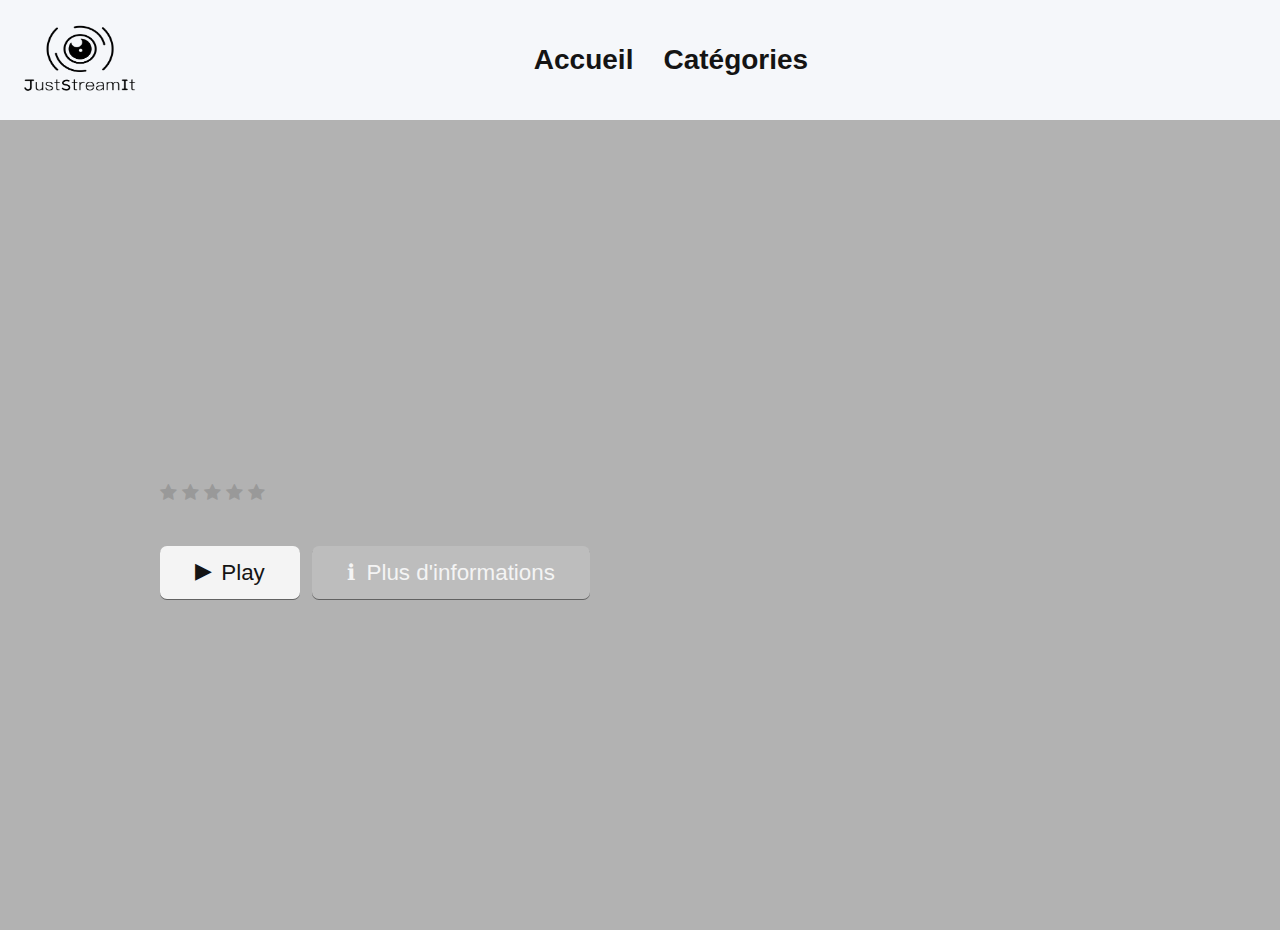
==== OCMovies-FRONT/index.html @ 3364ac33 "first commit, app ready with API, Front end part in another folder, first section 'best movie' done " ====
<!DOCTYPE html>
<html lang="en">
  <head>
    <meta charset="UTF-8" />
    <link rel="icon" type="image/svg+xml" href="images/logo.png" />
    <link type="text/css" rel="stylesheet" href="style.css" />
    <link
      rel="stylesheet"
      href="https://cdnjs.cloudflare.com/ajax/libs/font-awesome/4.7.0/css/font-awesome.min.css"
    />
    <meta name="viewport" content="width=device-width, initial-scale=1.0" />
    <title>JustStreamIt</title>
  </head>
  <body>
    <div id="app">
      <header class="header">
        <div class="left-div">
          <a href="#">
            <img src="./images/logo.png" alt="herobanner image" />
          </a>
        </div>
        <div class="right-div">
          <a href="#" class="nav-link">Accueil</a>
          <a href="#" class="nav-link">Catégories</a>
        </div>
      </header>
      <section class="showcase">
        <div class="showcase-content">
          <h1 class="bestmovie-title"></h1>
          <div>
            <div class="rating">
              <span class="fa fa-star"></span>
              <span class="fa fa-star"></span>
              <span class="fa fa-star"></span>
              <span class="fa fa-star"></span>
              <span class="fa fa-star"></span>
            </div>
            <div class="bestmovie-year"></div>
          </div>
          <p class="bestmovie-resume"></p>
          <div>
            <a href="#" class="play-btn"
              ><span class="play-icon">▶ </span>Play</a
            >
            <a href="#" class="more-btn"
              ><span class="more-icon">ℹ </span>Plus d'informations</a
            >
          </div>
        </div>
      </section>
    </div>
    <script type="module" src="Javascript/main.js"></script>
    <script type="module" src="Javascript/fetchData.js"></script>
    <script type="module" src="Javascript/utils/utils.js"></script>
  </body>
</html>
---- OCMovies-FRONT/style.css ----
:root {
  --primary-color: #e50914;
  --dark-color: #141414;
  --light-color: #f4f4f4;
}

* {
  box-sizing: border-box;
  margin: 0;
  padding: 0;
}

body {
  font-family: "Arial", sans-serif;
  -webkit-font-smoothing: antialiased;
  color: #999;
}

ul {
  list-style: none;
}

h1,
h2,
h3,
h4 {
  color: #fff;
}

a {
  color: #fff;
  text-decoration: none;
}

p {
  margin: 0.5rem 0;
}

img {
  width: 100%;
}

.header {
  padding: 20px 20px;
  height: 120px;
  width: 100%;
  background-color: #f5f7fa;
}

.left-div {
  width: 5%;
  height: 100%;
  display: inline-block;
}

.right-div {
  display: flex;
  flex-direction: row;
  justify-content: center;
  align-items: center;
  width: 95%;
  height: 100%;
  float: right;
}

.header img {
  height: 100%;
  width: 120px;
}

.nav-link {
  color: var(--dark-color);
  margin: 15px;
  font-weight: bolder;
  font-size: 28px;
}

.showcase {
  display: flex;
  width: 100%;
  height: 90vh;
  position: relative;
}

.play-icon {
  position: relative;
  top: -2px;
  margin-right: 3px;
}

.more-icon {
  margin-right: 5px;
}

.rating {
  display: inline-block;
  font-size: 18px;
  margin-bottom: 10px;
}

.checked {
  color: var(--primary-color);
}

.bestmovie-year {
  padding: 0 0 0 20px;
  display: inline-block;
  font-size: 20px;
  color: rgba(255, 255, 255, 0.9);
}

.showcase::after {
  content: "";
  position: absolute;
  top: 0;
  left: 0;
  width: 100%;
  height: 100%;
  z-index: 1;
  background: rgba(0, 0, 0, 0.3);
}

.showcase-content {
  position: relative;
  z-index: 2;
  width: 75%;
  margin: auto;
  display: flex;
  flex-direction: column;
  justify-content: center;
  align-items: flex-start;
  text-align: center;
}

.showcase-content h1 {
  font-weight: 700;
  font-size: 3rem;
  line-height: 1.1;
  margin: 0 0 2rem;
}

.showcase-content p {
  max-width: 50%;
  color: #fff;
  font-weight: 400;
  font-size: 1.4rem;
  line-height: 1.25;
  margin: 0 0 2rem;
  text-align: left;
}

/* Container */
.container {
  max-width: 70%;
  margin: auto;
  overflow: hidden;
  padding: 0 2rem;
}

/* Text Styles */
.text-xl {
  font-size: 2rem;
}

.text-lg {
  font-size: 1.8rem;
  margin-bottom: 1rem;
}

.text-md {
  margin-bottom: 1.5rem;
  font-size: 1.2rem;
}

.text-center {
  text-align: center;
}

.text-dark {
  color: #999;
}

/* Buttons */
.play-btn {
  display: inline-block;
  background: var(--light-color);
  color: var(--dark-color);
  font-size: 1.4rem;
  text-align: center;
  border: none;
  cursor: pointer;
  margin-right: 0.5rem;
  transition: opacity 0.2s ease-in;
  outline: none;
  box-shadow: 0 1px 0 rgba(0, 0, 0, 0.45);
  display: inline-block;
  font-weight: 400;
  padding: 13px 35px;
  border-radius: 7px;
}

.more-btn {
  display: inline-block;
  background: rgba(255, 255, 255, 0.15);
  color: var(--light-color);
  font-size: 1.4rem;
  text-align: center;
  border: none;
  cursor: pointer;
  margin-right: 0.5rem;
  transition: opacity 0.2s ease-in;
  outline: none;
  box-shadow: 0 1px 0 rgba(0, 0, 0, 0.45);
  display: inline-block;
  font-weight: 400;
  padding: 13px 35px;
  border-radius: 7px;
}

.more-btn:hover {
  background: rgba(255, 255, 255, 0.3);
}

.btn:hover {
  opacity: 0.9;
}

.btn-rounded {
  border-radius: 5px;
}

.btn-xl {
  font-size: 2rem;
  padding: 1.5rem 2.1rem;
  text-transform: uppercase;
}

.btn-lg {
  font-size: 1rem;
  padding: 0.8rem 1.3rem;
  text-transform: uppercase;
}

.btn-icon {
  margin-left: 1rem;
}

@media (max-width: 960px) {
  .showcase {
    height: 70vh;
  }

  .hide-sm {
    display: none;
  }

  .showcase-content h1 {
    font-size: 3.7rem;
    line-height: 1;
  }

  .showcase-content p {
    font-size: 1.5rem;
  }

  .btn-xl {
    font-size: 1.5rem;
    padding: 1.4rem 2rem;
    text-transform: uppercase;
  }

  .text-xl {
    font-size: 1.5rem;
  }

  .text-lg {
    font-size: 1.3rem;
    margin-bottom: 1rem;
  }

  .text-md {
    margin-bottom: 1rem;
    font-size: 1.2rem;
  }
}

@media (max-width: 700px) {
  .showcase::after {
    background: rgba(0, 0, 0, 0.6);
    box-shadow: inset 80px 80px 150px #000000, inset -80px -80px 150px #000000;
  }

  .showcase-content h1 {
    font-size: 2.5rem;
    line-height: 1;
  }

  .showcase-content p {
    font-size: 1rem;
  }

  .btn-xl {
    font-size: 1rem;
    padding: 1.2rem 1.6rem;
    text-transform: uppercase;
  }
}

@media (max-height: 600px) {
  .showcase-content {
    margin-top: 3rem;
  }
}
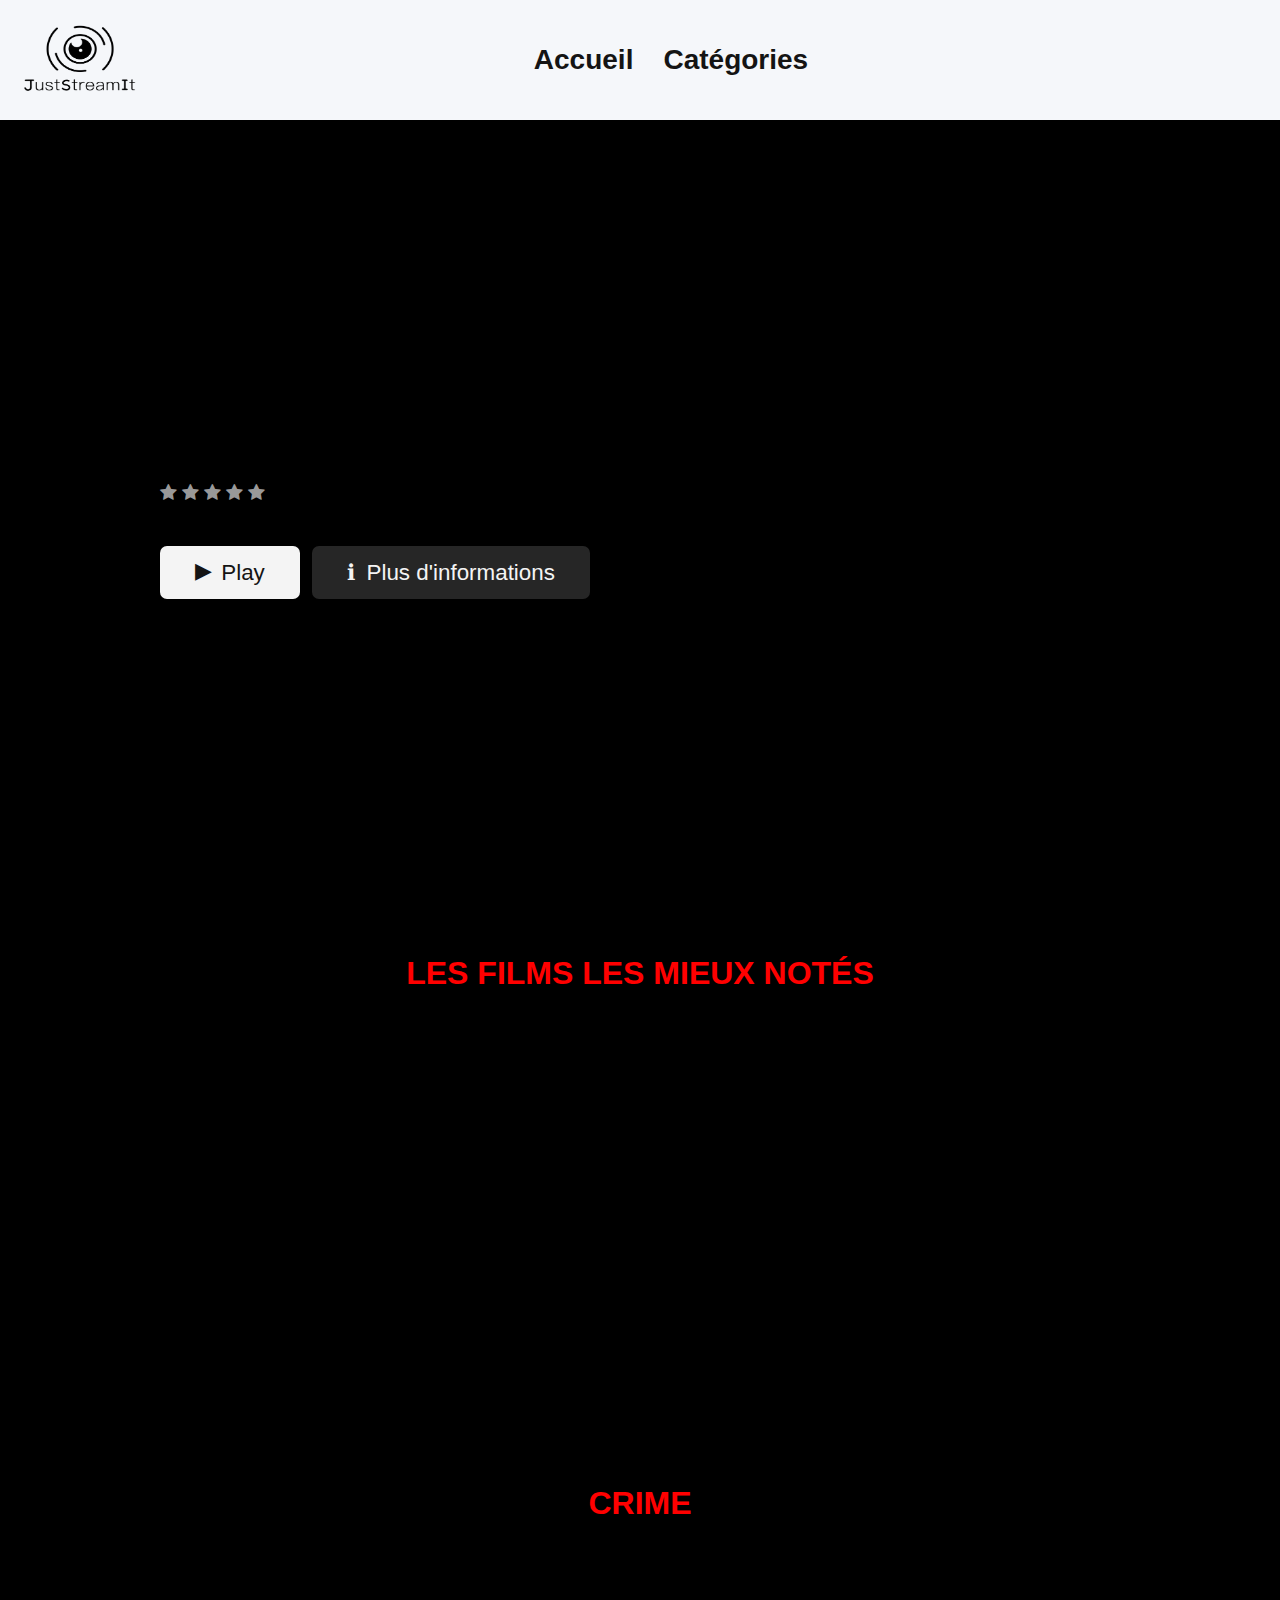
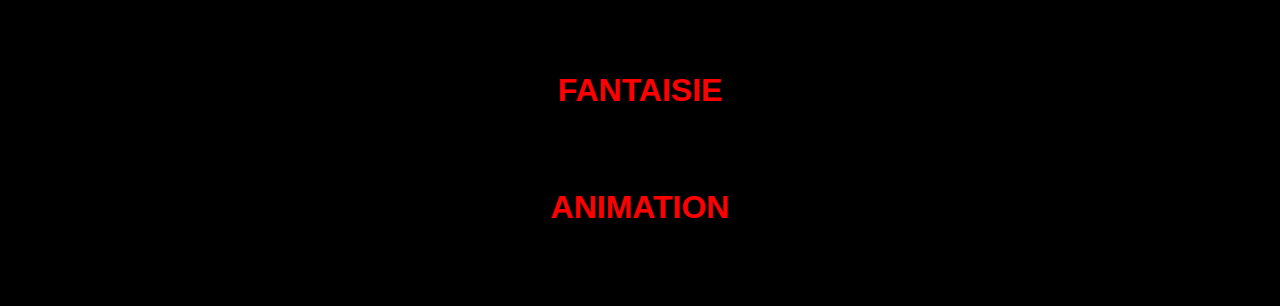
==== commit 6db41b30: "Added all caroussels or best rated movies & 3 categorries" ====
--- a/OCMovies-FRONT/index.html
+++ b/OCMovies-FRONT/index.html
@@ -21,7 +21,7 @@
         </div>
         <div class="right-div">
           <a href="#" class="nav-link">Accueil</a>
-          <a href="#" class="nav-link">Catégories</a>
+          <a href="#section1" class="nav-link">Catégories</a>
         </div>
       </header>
       <section class="showcase">
@@ -48,9 +48,67 @@
           </div>
         </div>
       </section>
+      <section class="best-rated">
+        <h1>Les films les mieux notés</h1>
+        <div class="centered-div">
+          <div class="wrapper">
+            <section id="section1">
+              <a href="#section2" id="previous" class="arrow__btn">‹</a>
+              <a href="#section2" id="next" class="arrow__btn">›</a>
+            </section>
+            <section id="section2">
+              <a href="#section1" id="previous" class="arrow__btn">‹</a>
+            </section>
+          </div>
+        </div>
+      </section>
+      <section class="best-crime">
+        <h1>CRIME</h1>
+        <div class="centered-div">
+          <div class="wrapper">
+            <section id="section3">
+              <a href="#section3" id="previous" class="arrow__btn">‹</a>
+              <a href="#section4" id="next" class="arrow__btn">›</a>
+            </section>
+            <section id="section4">
+              <a href="#section3" id="previous" class="arrow__btn">‹</a>
+            </section>
+          </div>
+        </div>
+      </section>
+      <section class="best-fantasy">
+        <h1>FANTAISIE</h1>
+        <div class="centered-div">
+          <div class="wrapper">
+            <section id="section5">
+              <a href="#section5" id="previous" class="arrow__btn">‹</a>
+              <a href="#section6" id="next" class="arrow__btn">›</a>
+            </section>
+            <section id="section6">
+              <a href="#section5" id="previous" class="arrow__btn">‹</a>
+            </section>
+          </div>
+        </div>
+      </section>
+      <section class="best-animation">
+        <h1>ANIMATION</h1>
+        <div class="centered-div">
+          <div class="wrapper">
+            <section id="section7">
+              <a href="#section7" id="previous" class="arrow__btn">‹</a>
+              <a href="#section8" id="next" class="arrow__btn">›</a>
+            </section>
+            <section id="section8">
+              <a href="#section7" id="previous" class="arrow__btn">‹</a>
+            </section>
+          </div>
+        </div>
+      </section>
     </div>
     <script type="module" src="Javascript/main.js"></script>
     <script type="module" src="Javascript/fetchData.js"></script>
     <script type="module" src="Javascript/utils/utils.js"></script>
+    <script type="module" src="Javascript/addContentToCarousel.js"></script>
+    <script type="module" src="Javascript/addBestMoviesInformations.js"></script>
   </body>
 </html>
--- a/OCMovies-FRONT/style.css
+++ b/OCMovies-FRONT/style.css
@@ -14,6 +14,7 @@
   font-family: "Arial", sans-serif;
   -webkit-font-smoothing: antialiased;
   color: #999;
+  background-color: var(--dark-color);
 }
 
 ul {
@@ -24,7 +25,7 @@
 h2,
 h3,
 h4 {
-  color: #fff;
+  color: var(--light-color);
 }
 
 a {
@@ -109,6 +110,10 @@
   color: rgba(255, 255, 255, 0.9);
 }
 
+.bestmovie-title {
+  color: var(--light-color);
+}
+
 .showcase::after {
   content: "";
   position: absolute;
@@ -311,3 +316,122 @@
     margin-top: 3rem;
   }
 }
+
+.best-rated {
+  padding-top: 25px;
+  width: 100%;
+  height: 45vh;
+}
+
+.best-rated h1 {
+  text-align: center;
+  text-transform: uppercase;
+}
+html {
+  scroll-behavior: smooth;
+}
+body {
+  margin: 0;
+  background-color: #000;
+}
+h1 {
+  font-family: Arial;
+  color: red;
+  text-align: center;
+}
+
+.centered-div {
+  display: flex;
+  justify-content: center;
+}
+.wrapper {
+  display: grid;
+  grid-template-columns: repeat(3, 100%);
+  overflow: hidden;
+  scroll-behavior: smooth;
+}
+.wrapper section {
+  width: 100%;
+  position: relative;
+  display: grid;
+  grid-template-columns: repeat(4, auto);
+  margin: 40px 0;
+}
+.wrapper section .item {
+  padding: 0 2px;
+  transition: 250ms all;
+  max-width: 300px;
+}
+.wrapper section .item:hover {
+  cursor: pointer;
+  margin: 0 15px;
+  transform: scale(1.2);
+}
+.wrapper section a {
+  position: absolute;
+  color: #fff;
+  text-decoration: none;
+  font-size: 6em;
+  background: #000;
+  width: 80px;
+  padding: 20px;
+  text-align: center;
+  z-index: 1;
+}
+.wrapper section a:nth-of-type(1) {
+  top: 0;
+  bottom: 0;
+  left: 0;
+  background: linear-gradient(
+    -90deg,
+    rgba(0, 0, 0, 0) 0%,
+    rgba(0, 0, 0, 1) 100%
+  );
+}
+.wrapper section a:nth-of-type(2) {
+  top: 0;
+  bottom: 0;
+  right: 0;
+  background: linear-gradient(
+    90deg,
+    rgba(0, 0, 0, 0) 0%,
+    rgba(0, 0, 0, 1) 100%
+  );
+}
+
+.best-crime {
+  position: relative;
+  top: 150px;
+}
+
+.best-fantasy {
+  position: relative;
+  top: 220px;
+}
+
+.best-animation {
+  position: relative;
+  top: 220px;
+}
+
+@media only screen and (max-width: 600px) {
+  a.arrow__btn {
+    font-size: 25px !important;
+  }
+
+  .best-crime {
+    top: 30px;
+  }
+
+  .best-fantasy {
+    top: 30px;
+  }
+
+  .best-animation {
+    top: 30px;
+  }
+
+  .best-rated {
+    margin-bottom: 0px;
+  }
+}
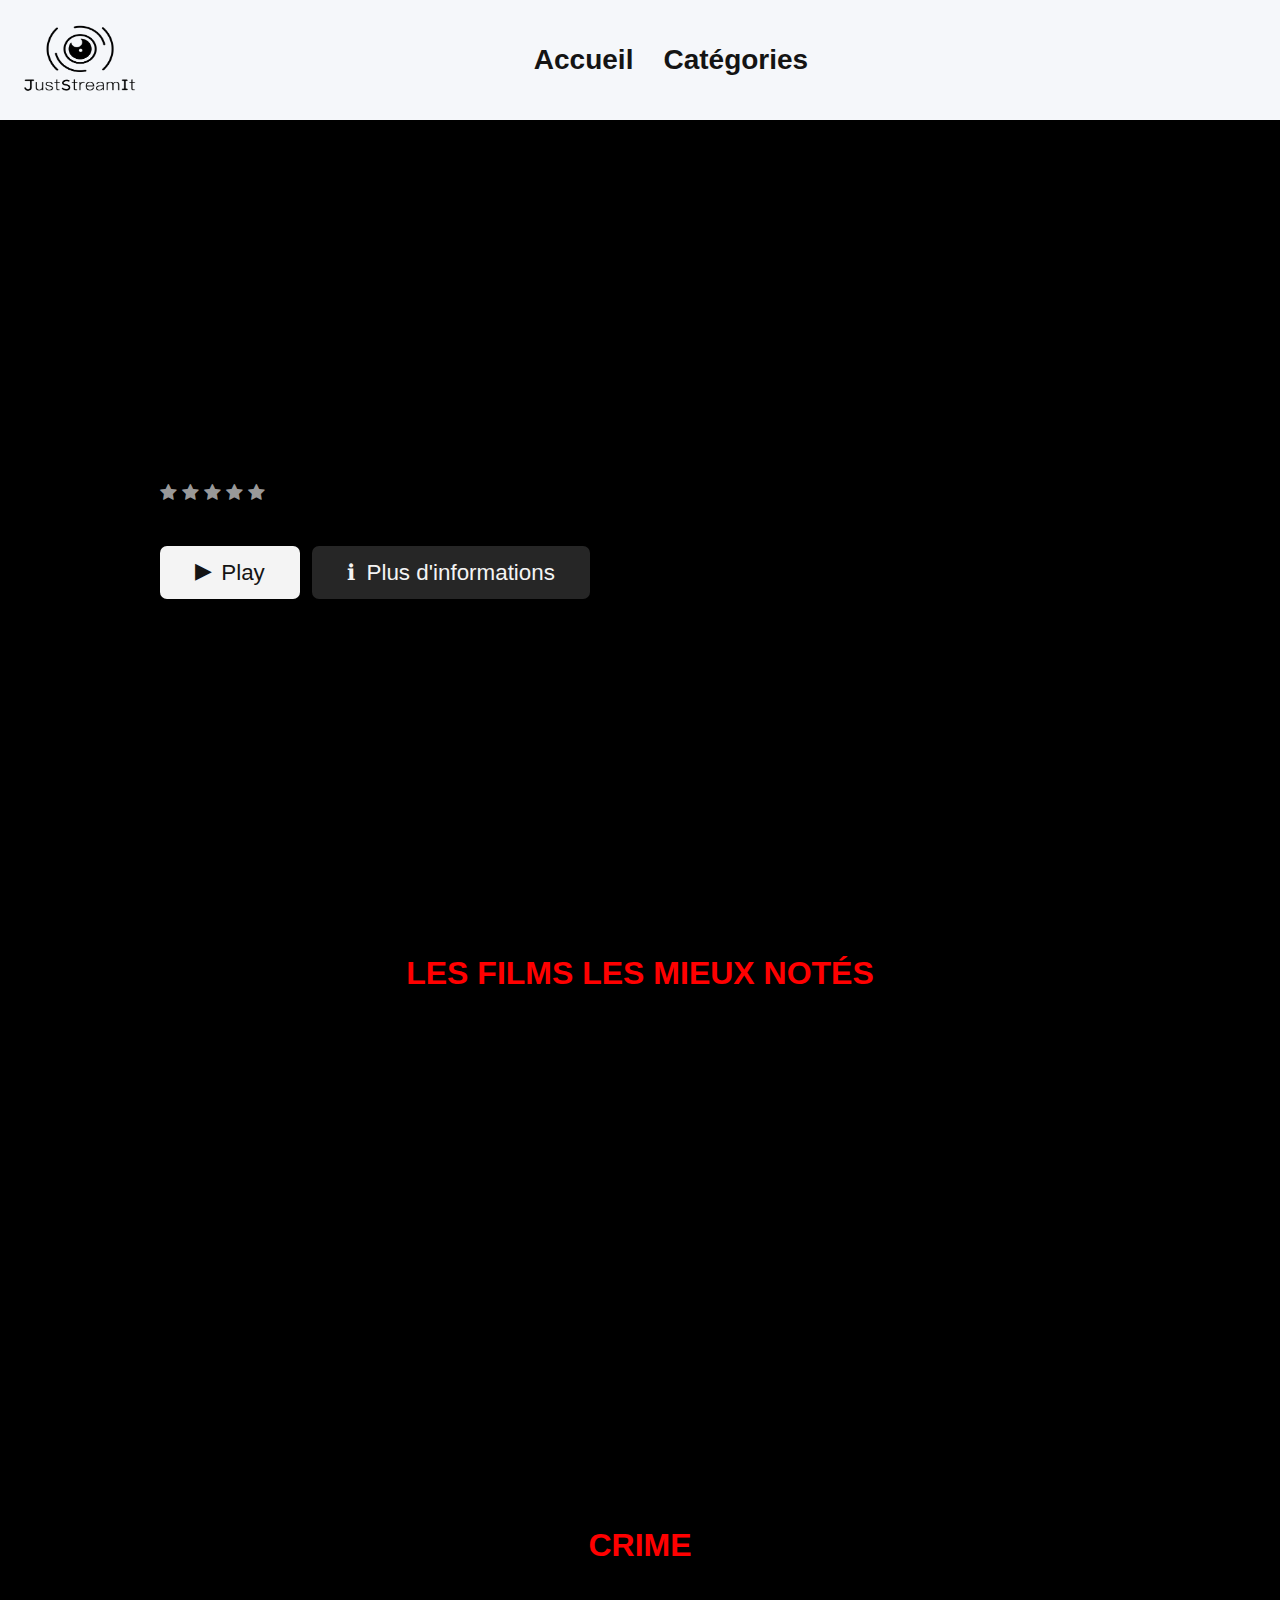
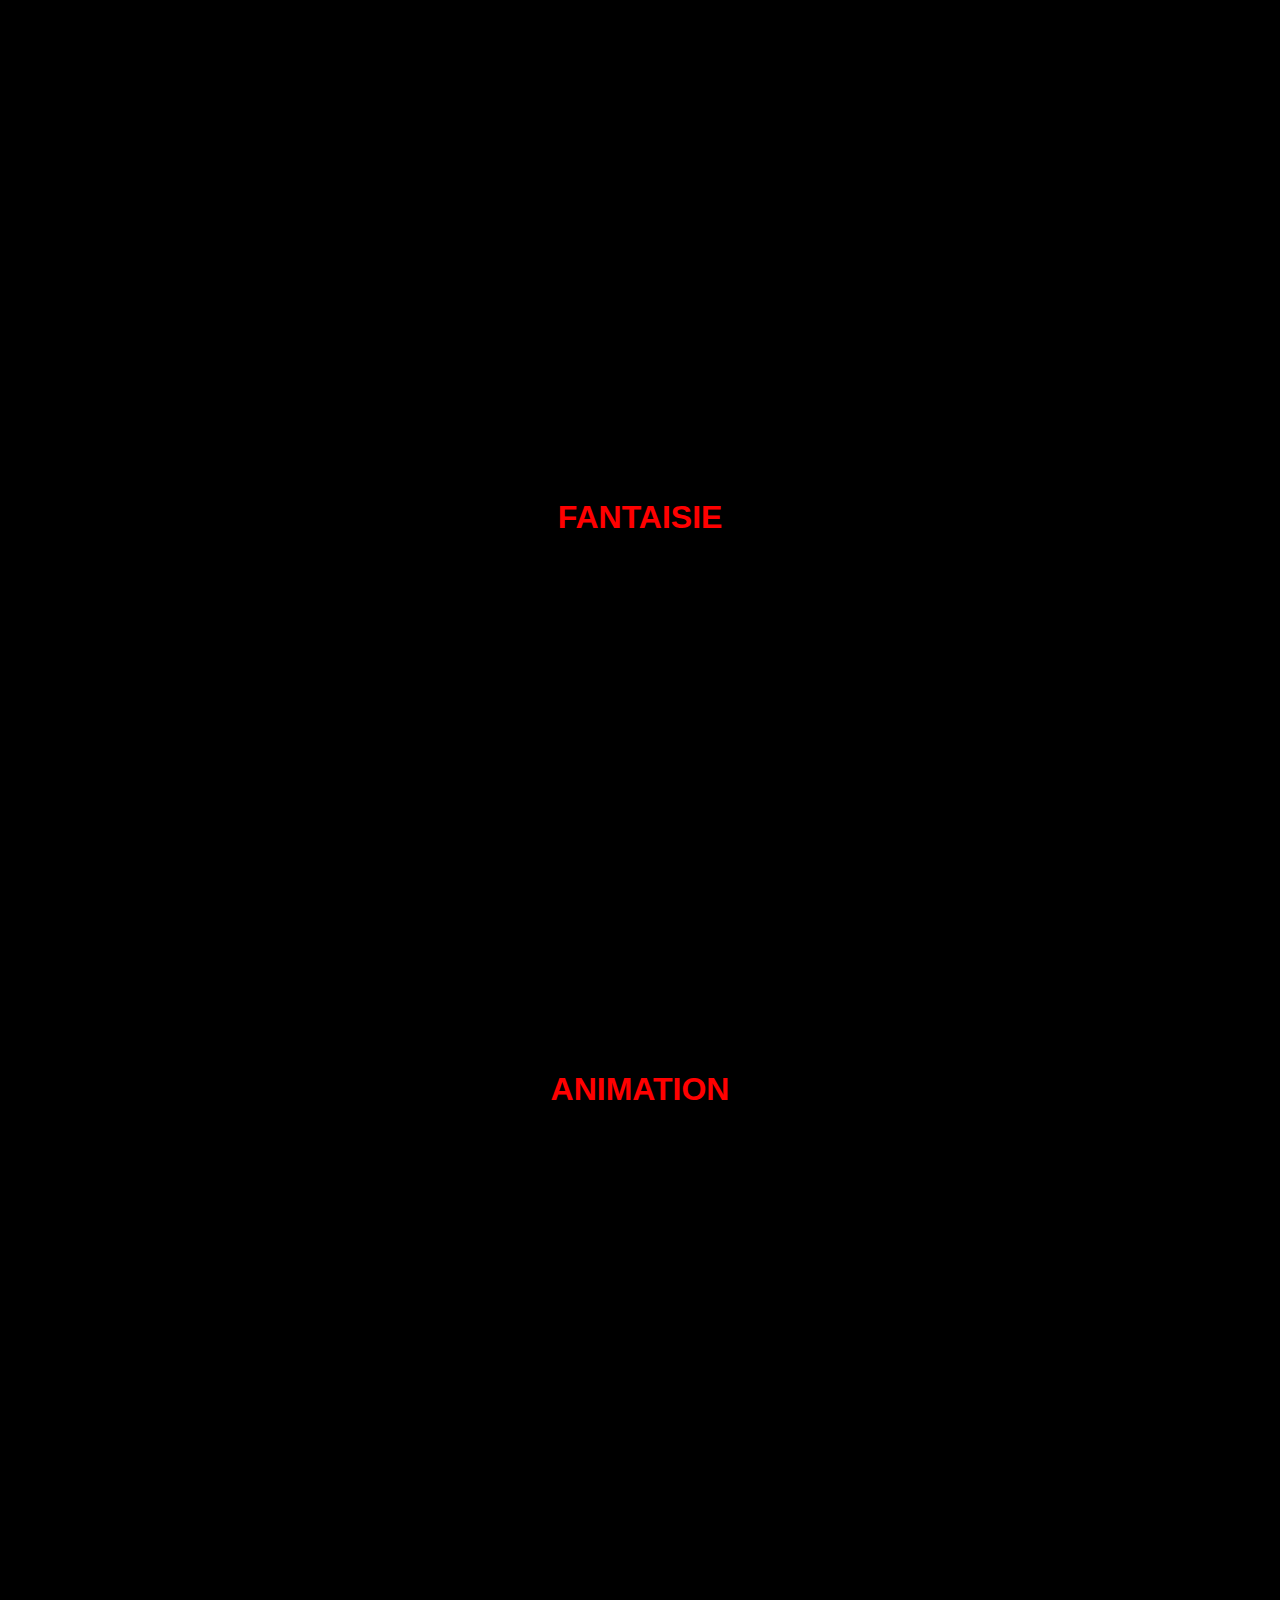
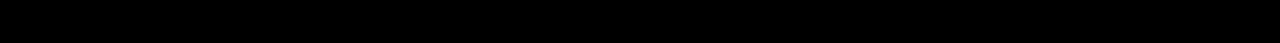
==== commit 3fd4ffe3: "Added modal and all requested informations" ====
--- a/OCMovies-FRONT/index.html
+++ b/OCMovies-FRONT/index.html
@@ -104,11 +104,20 @@
           </div>
         </div>
       </section>
+      <div id="myModal" class="modal">
+        <div class="modal-content">
+          <span class="close">&times;</span>
+        </div>
+      </div>
     </div>
     <script type="module" src="Javascript/main.js"></script>
     <script type="module" src="Javascript/fetchData.js"></script>
     <script type="module" src="Javascript/utils/utils.js"></script>
     <script type="module" src="Javascript/addContentToCarousel.js"></script>
-    <script type="module" src="Javascript/addBestMoviesInformations.js"></script>
+    <script type="module" src="Javascript/modal.js"></script>
+    <script
+      type="module"
+      src="Javascript/addBestMoviesInformations.js"
+    ></script>
   </body>
 </html>
--- a/OCMovies-FRONT/style.css
+++ b/OCMovies-FRONT/style.css
@@ -11,17 +11,17 @@
 }
 
 body {
+  margin: 0;
   font-family: "Arial", sans-serif;
   -webkit-font-smoothing: antialiased;
   color: #999;
-  background-color: var(--dark-color);
+  background-color:rgba(0, 0, 0, 1);
 }
 
 ul {
   list-style: none;
 }
 
-h1,
 h2,
 h3,
 h4 {
@@ -320,7 +320,6 @@
 .best-rated {
   padding-top: 25px;
   width: 100%;
-  height: 45vh;
 }
 
 .best-rated h1 {
@@ -330,10 +329,7 @@
 html {
   scroll-behavior: smooth;
 }
-body {
-  margin: 0;
-  background-color: #000;
-}
+
 h1 {
   font-family: Arial;
   color: red;
@@ -345,6 +341,8 @@
   justify-content: center;
 }
 .wrapper {
+  margin-top: 35px;
+  height: 500px;
   display: grid;
   grid-template-columns: repeat(3, 100%);
   overflow: hidden;
@@ -352,6 +350,7 @@
 }
 .wrapper section {
   width: 100%;
+  height: 100%;
   position: relative;
   display: grid;
   grid-template-columns: repeat(4, auto);
@@ -364,8 +363,7 @@
 }
 .wrapper section .item:hover {
   cursor: pointer;
-  margin: 0 15px;
-  transform: scale(1.2);
+  
 }
 .wrapper section a {
   position: absolute;
@@ -399,39 +397,99 @@
   );
 }
 
-.best-crime {
-  position: relative;
-  top: 150px;
-}
-
-.best-fantasy {
-  position: relative;
-  top: 220px;
-}
-
-.best-animation {
-  position: relative;
-  top: 220px;
-}
-
 @media only screen and (max-width: 600px) {
   a.arrow__btn {
     font-size: 25px !important;
   }
-
-  .best-crime {
-    top: 30px;
-  }
-
-  .best-fantasy {
-    top: 30px;
-  }
-
-  .best-animation {
-    top: 30px;
-  }
-
-  .best-rated {
-    margin-bottom: 0px;
-  }
-}
+  .wrapper {
+    height: 150px;
+  }
+
+  .more-btn {
+    margin-top: 10px;
+  }
+
+  .nav-link {
+    display: none;
+  }
+
+  .bestmovie-title {
+    margin-top: 25px;
+  }
+}
+
+/* Modal */
+
+.modal {
+  display: none;
+  position: fixed;
+  z-index: 2;
+  left: 0;
+  top: 0;
+  width: 100%;
+  height: 100%; 
+  overflow: hidden; 
+  background-color: rgb(0,0,0);
+  background-color: rgba(0,0,0,0.4);
+}
+
+.modal-content {
+  z-index: 3;
+  background-color: #fefefe;
+  margin: 140px auto; 
+  padding-right: 20px;
+  border: 1px solid #888;
+  width: 80%;
+  height: 600px;
+  overflow: hidden;
+}
+
+.close {
+  color: #aaa;
+  float: right;
+  font-size: 28px;
+  font-weight: bold;
+}
+
+.close:hover,
+.close:focus {
+  color: black;
+  text-decoration: none;
+  cursor: pointer;
+}
+
+.image-place {
+  display:inline-block;
+  height: 100%;
+  width: 25%;
+  margin-right: 0 !important;
+}
+
+.image-place > img {
+  display: inline-block;
+  height: 100%;
+}
+
+.movie-informations {
+  display:inline-block;
+  width: 70%;
+  height: 100%;
+  vertical-align: top;
+}
+
+.movie-title {
+  color: var(--dark-color);
+  text-align: center;
+  font-weight: bold;
+  font-size: 24px;
+}
+
+.introduction-text {
+  display: inline-block;
+  color: var(--dark-color);
+  font-weight: bolder;
+}
+.movie-paragraph {
+  display: inline-block;
+  margin-left: 4px;
+}